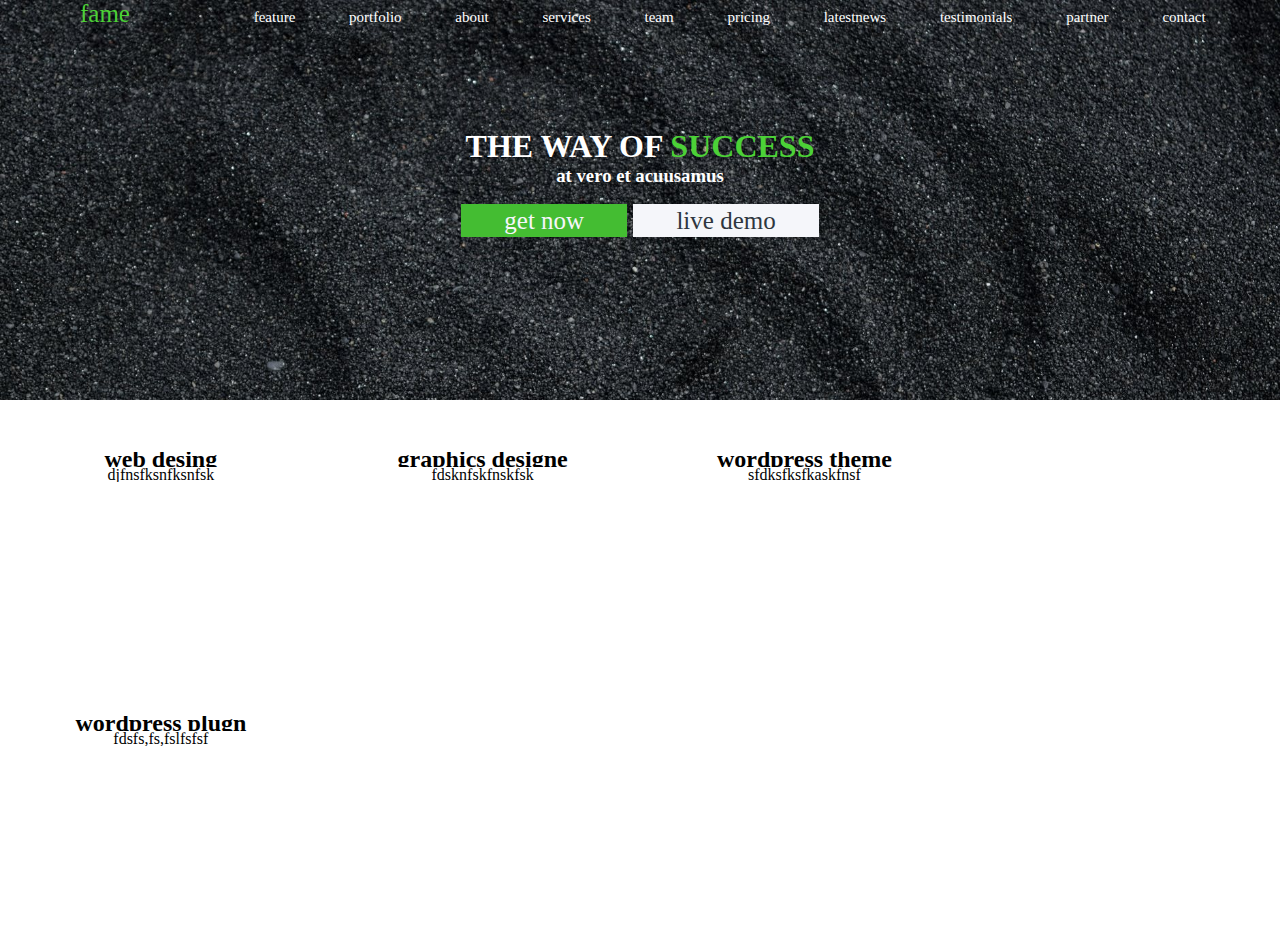
==== htmls/index.html @ e6e03392 "starter" ====
<!DOCTYPE html>
    <html lang="en">
    <head>
        <meta charset="UTF-8">
        <meta name="viewport" content="width=device-width, initial-scale=1.0">
        <title>Document</title>
        <link rel="stylesheet" href="../css/style.css">
    </head>
    <body>
         <div>
    
    <div class="first">

<div class="up">
<p class="mot"> 
    
   <a href=""><span class="clor" >fame</span> </a>
    <a href="feature.html" target="_blank">feature</a>
    <a href="portfolio.html"target="_blank">portfolio</a>
    <a href="about.html"target="_blank"> about </a>
    <a href="services.html"target="_blank">services</a>
    <a href="team.html"target="_blank">team</a>
    <a href="pricing.html"target="_blank">pricing</a> 
    <a href="latestnews.html"target="_blank">latestnews </a>
    <a href="testimonials.html"target="_blank">testimonials</a>
    <a href="partner.html"target="_blank">partner</a>
    <a href="contact.html"target="_blank">contact</a> 
</p>
</div>


<div class="dwn">

<P> <h1>THE WAY OF <SPan class="coller">SUCCESS</h1> </SPan> </P>
<P> <h3>at vero et acuusamus</h3> </P>
<div class="button">
<a  href="get now.html" target="_blank" class="get">  get now</a> 
<a href="live demo.html" target="_blank" class="live" >  live demo</a>
</div>
</div>





</div>

<div class="content">

    <div class="box">
            <img src="../magic-wand.png" alt="" class="icon">
            <h2>web desing </h2>
            <p>djfnsfksnfksnfsk</p>
    </div>
    <div class="box">
            <img src="../gift-box.png" alt="" class="icon">
            <h2>graphics designe </h2>
            <p>fdsknfskfnskfsk</p>
    </div>
    <div class="box">
            <img src="../wet-cleaning.png" alt="" class="icon">
            <h2>wordpress theme</h2>
            <p>sfdksfksfkaskfnsf</p>
    </div>
    <div class="box">
            <img src="../power-plug.png" alt="" class="icon">
            <h2>wordpress plugn</h2>
            <p>fdsfs,fs,fslfsfsf</p>
    </div>

</div>
    </body>
    </html>
---- css/style.css ----
*{ overflow: hidden; width: 100%;
    box-sizing: border-box;
    padding: 0;
    margin: 0;
}
.first{ 
    padding: 0;
    margin: 0;
    background-size: cover;
    background-image: url(../img/1.jpeg);
    width: 100%;
    height:400px ;
}
.clor{ 
    padding-left:80px; padding-right:70px;
    color:#4cd137;
    text-decoration: none;
    font-size: 25px;
}
.up{ width:100% ;
    color: white;
    text-decoration: none ;
    text-align: none;
}

.dwn{width: 100%;
    padding-top: 100px;
    text-align: center;
    color: white;
   }
.mot{ word-spacing: 50px;
    width: 100%;
font-size: 15px; 
text-decoration: none;
color: white;
text-align: none;
}
.coller{
    color: #4cd137;
}
.h4{
    padding-top: 100px;
}
a{ color: white;
    text-decoration: none;
    
}
.button{
     padding:20px;
     width: 100%;
     font-size: 25px;
     padding-top: 20px;

    
}
.get{ background-color: #44bd32;
    border:#44bd32 solid;
    color: #f5f6fa; padding-left: 40px;
    padding-right: 40px; 
}
.live{ background-color: #f5f6fa;
border:#f5f6fa solid; 
color: #2f3640;
padding-left: 40px;
padding-right: 40px;  }

.box{
    width:21.7%;
    height: 220px;
    margin: 22px;
    float: left;
    text-align: center;
    padding: 15px;
     line-height: 15px;
}

.box>img{
    width: 50px;
    background-color: #44bd32;
}
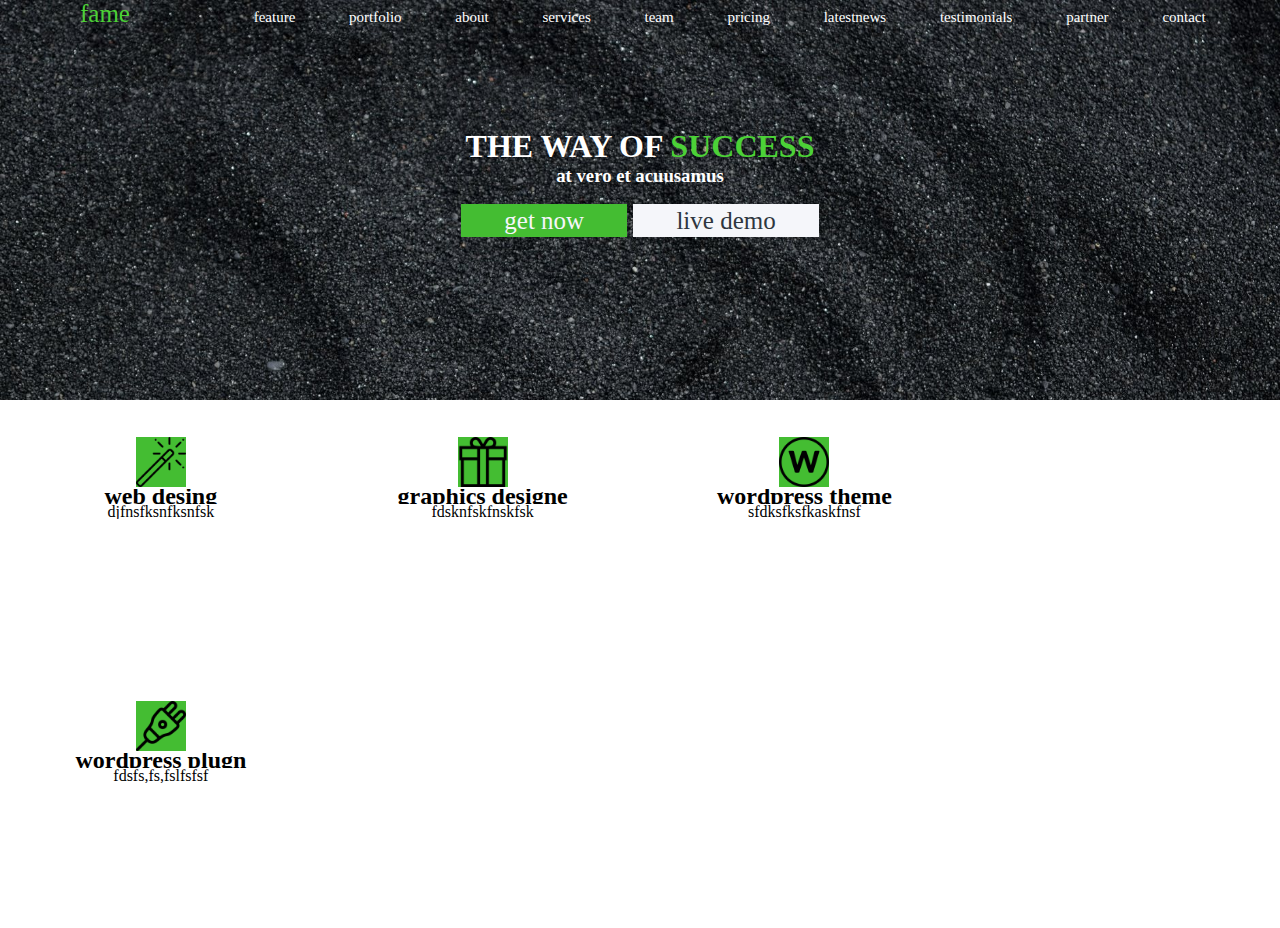
==== commit 1d465e67: "starter" ====
--- a/htmls/index.html
+++ b/htmls/index.html
@@ -14,7 +14,7 @@
 <div class="up">
 <p class="mot"> 
     
-   <a href=""><span class="clor" >fame</span> </a>
+   <a href=""><span class="fame" >fame</span> </a>
     <a href="feature.html" target="_blank">feature</a>
     <a href="portfolio.html"target="_blank">portfolio</a>
     <a href="about.html"target="_blank"> about </a>
@@ -29,7 +29,7 @@
 </div>
 
 
-<div class="dwn">
+<div class="down">
 
 <P> <h1>THE WAY OF <SPan class="coller">SUCCESS</h1> </SPan> </P>
 <P> <h3>at vero et acuusamus</h3> </P>
@@ -48,22 +48,22 @@
 <div class="content">
 
     <div class="box">
-            <img src="../magic-wand.png" alt="" class="icon">
+            <img src="../img/magic-wand.png" alt="" class="icon">
             <h2>web desing </h2>
             <p>djfnsfksnfksnfsk</p>
     </div>
     <div class="box">
-            <img src="../gift-box.png" alt="" class="icon">
+            <img src="../img/gift-box.png" alt="" class="icon">
             <h2>graphics designe </h2>
             <p>fdsknfskfnskfsk</p>
     </div>
     <div class="box">
-            <img src="../wet-cleaning.png" alt="" class="icon">
+            <img src="../img/wet-cleaning.png" alt="" class="icon">
             <h2>wordpress theme</h2>
             <p>sfdksfksfkaskfnsf</p>
     </div>
     <div class="box">
-            <img src="../power-plug.png" alt="" class="icon">
+            <img src="../img/power-plug.png" alt="" class="icon">
             <h2>wordpress plugn</h2>
             <p>fdsfs,fs,fslfsfsf</p>
     </div>
--- a/css/style.css
+++ b/css/style.css
@@ -11,7 +11,7 @@
     width: 100%;
     height:400px ;
 }
-.clor{ 
+.fame{ 
     padding-left:80px; padding-right:70px;
     color:#4cd137;
     text-decoration: none;
@@ -23,7 +23,7 @@
     text-align: none;
 }
 
-.dwn{width: 100%;
+.down{width: 100%;
     padding-top: 100px;
     text-align: center;
     color: white;
